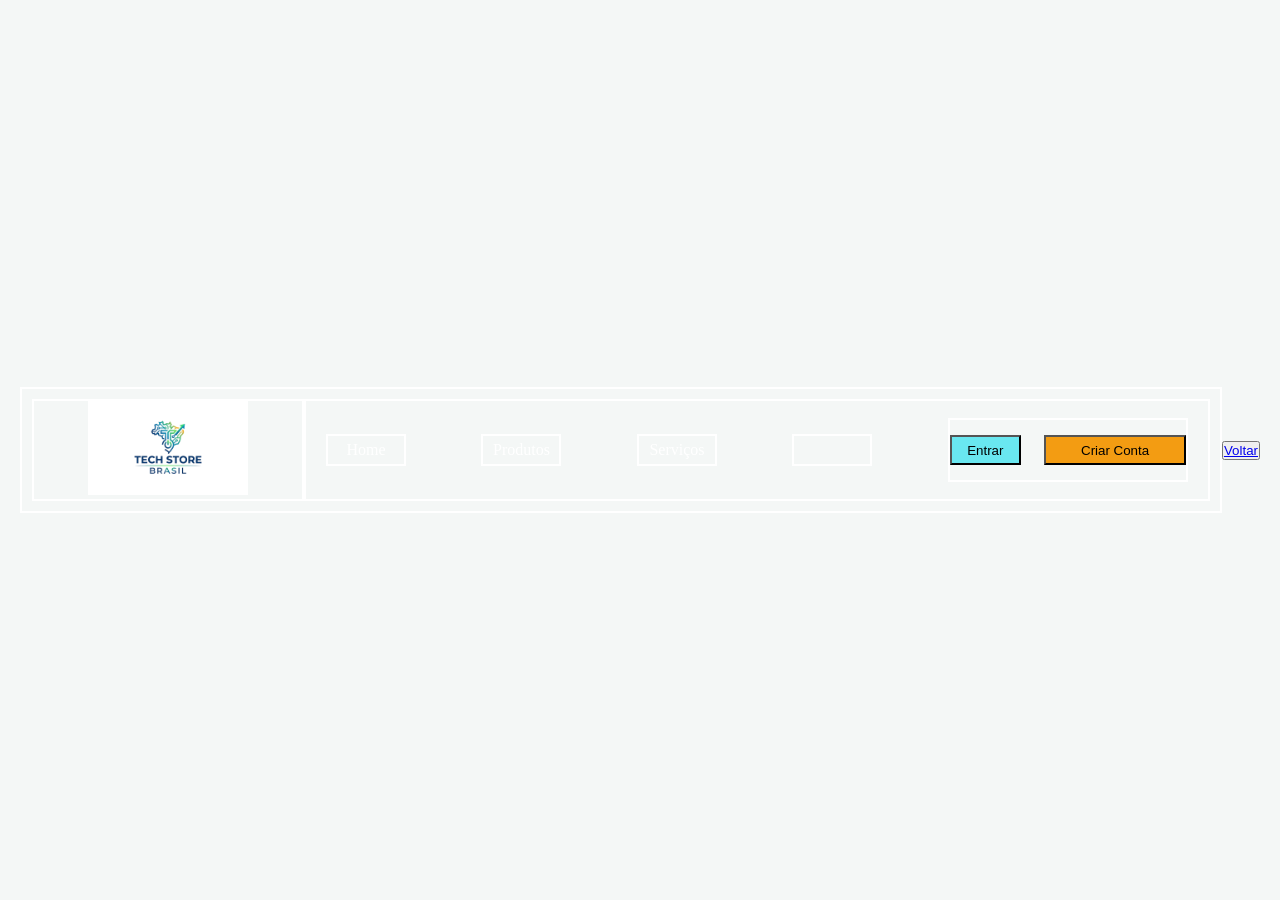
==== carrinho.html @ cc043503 "feat: criando a barra de busca, e preparando para outras funções" ====
<!DOCTYPE html>
<html lang="pt-br">
<head>
    <meta charset="UTF-8">
    <meta name="viewport" content="width=device-width, initial-scale=1.0">
    <title>Document</title>
    <link rel="stylesheet" href="src/header.css">
</head>
<body>
    <header>
      <div class="header-box-1">
        <div class="logo">
          <img src="src/logoTechStore.png" />
        </div>
      </div>
      <div class="header-box-2">
        <div class="home"><a href="index.html">Home</a></div>
        <div class="produtos"><a href="#">Produtos<i class="fa-solid fa-chevron-down"></i></a></div>
        <div class="servicos"><a href="#">Serviços<i class="fa-solid fa-chevron-down"></i></a></div>
        <div class="sobre-carrinho">
          <a href="sobre.html"><i class="fa-regular fa-circle-question"></i></a>
          <a href="carrinho.html"><i class="fa-solid fa-cart-shopping"></i></a>
        </div>
        <div class="botoes">
          <button class="btn-entrar"><a href="entrar.html">Entrar</a></button>
          <button class="btn-criar-conta"><a href="criarConta.html">Criar Conta</a></button>
        </div>
      </div>
    </header>
    <button class="voltar"><a href="index.html">Voltar</a></button>
</body>
</html>
---- src/header.css ----
:root {
  --primary: #f39c12;
  --primary-dark: #d68910;
  --dark: #2c3e50;
  --light: #f4f6f7;
  --white: #ffffff;
  --danger: #e74c3c;
  --text: #333333;
  --background: rgb(22, 45, 95);
  --blue: #69e7f0;
  --black: #000;
}
* {
  padding: 0px;
  margin: 0px;
  box-sizing: border-box;
}
body {
  background-color: #f4f7f6;
  display: flex;
  justify-content: center;
  align-items: center;
  min-height: 100vh;
  padding: 20px;
} 

header {
  border: 2px solid var(--white);
  width: 100%;
  min-height: 13vh;
  display: grid;
  grid-template-columns: 17rem 1fr;
  grid-template-areas: "box-1 box-2";
  padding: 10px;
}
.header-box-1 {
  grid-area: box-1;
  display: flex;
  align-items: center;
  justify-content: center;
  border: 2px solid var(--white);
}
.logo img {
  width: 100%;
  max-width: 10rem;
  height: auto;
  border: 2px solid var(--white);
  background-color: var(--white);
  padding: 5px;
}
.header-box-2 {
  grid-area: box-2;
  display: flex;
  flex-wrap: wrap;
  align-items: center;
  justify-content: space-between;
  gap: 15px;
  padding: 0 20px;
  border: 2px solid var(--white);
}
.home, .produtos, .servicos, .sobre-carrinho {
  width: 5rem;
  height: 2rem;
  border: 2px solid var(--white);
  display: flex;
  align-items: center;
  justify-content: center;
}
.home a, .produtos a, .servicos a, .sobre-carrinho a{
  color: var(--white);
  text-decoration: none;
  display: flex;
  flex-direction: row;
}
.sobre-carrinho{
  gap: 1vw;
}
.botoes {
  width: 15rem;
  height: 4rem;
  border: 2px solid var(--white);
  display: flex;
  align-items: center;
  justify-content: space-between;
}
.btn-entrar{
  width: 30%;
  height: 50%;
  background-color: var(--blue);
}
.btn-criar-conta{
  width: 60%;
  height: 50%;
  background-color: var(--primary);
}
.btn-entrar:hover, .btn-criar-conta:hover{
  background-color: var(--white);
  cursor: pointer;
  transition: background-color 0.5s, color 0.5s;
}
.btn-entrar a, .btn-criar-conta a{
  color: var(--black);
  text-decoration: none;
  display: flex;
  flex-direction: row;
  align-items: center;
  justify-content: center;
}


.login-form-wrapper {
  padding: 50px;
}
fieldset{
    border-radius: 10px;
    padding: 10px 50px;
}
legend {
  font-size: 1.8rem;
  font-weight: bold;
  color: #2c3e50;
  margin-bottom: 25px;
}
.input-group {
  display: flex;
  flex-direction: column; 
  margin-bottom: 20px;
}
label {
  font-size: 0.9rem;
  font-weight: 600;
  color: #34495e;
  margin-bottom: 8px;
}
input {
  padding: 12px 15px;
  border: 2px solid #e0e6ed;
  border-radius: 6px;
  font-size: 1rem;
  transition: all 0.3s ease;
  outline: none;
}
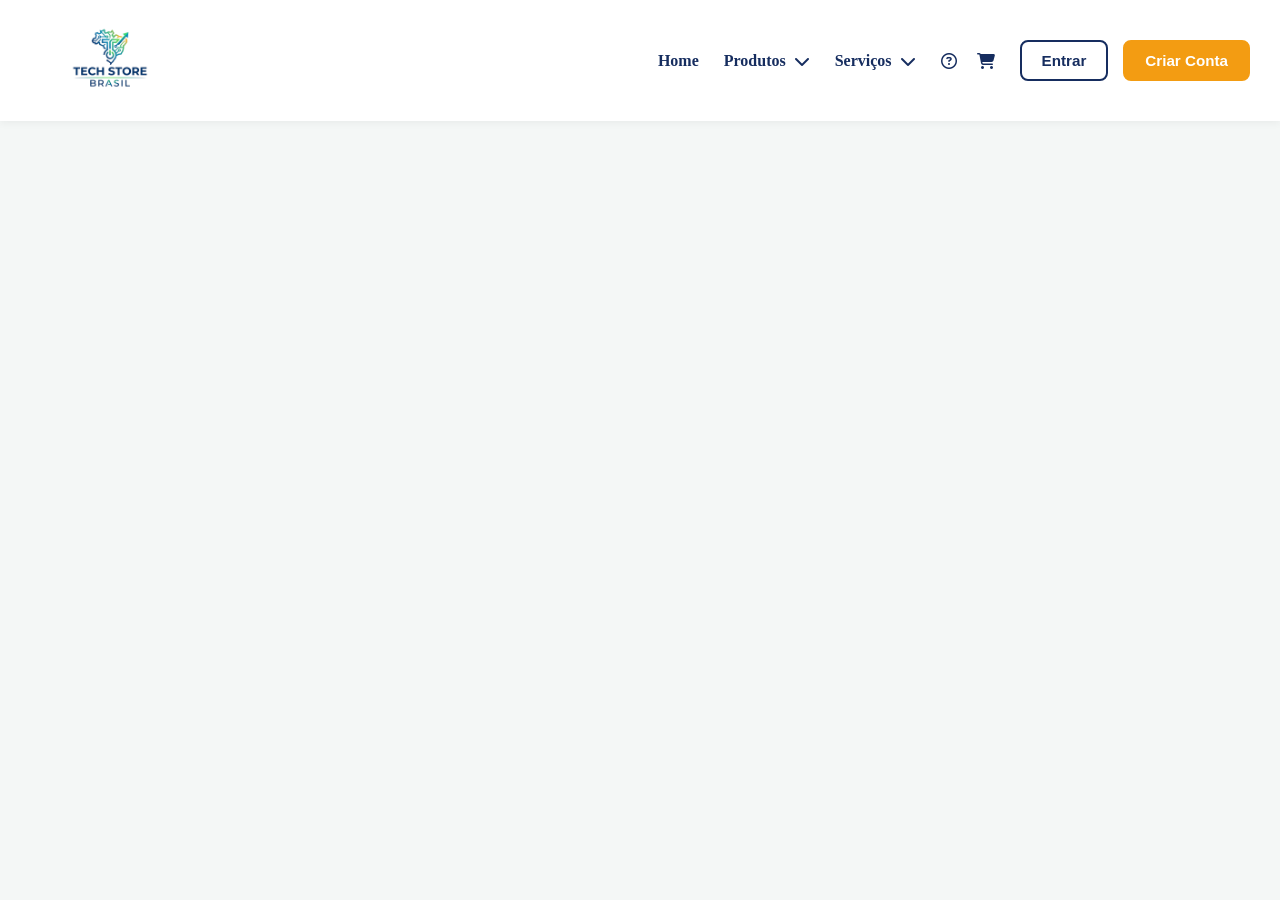
==== commit 8870ed66: "feat: melhorando a estrutura" ====
--- a/carrinho.html
+++ b/carrinho.html
@@ -5,12 +5,16 @@
     <meta name="viewport" content="width=device-width, initial-scale=1.0">
     <title>Document</title>
     <link rel="stylesheet" href="src/header.css">
+    <link
+      rel="stylesheet"
+      href="https://cdnjs.cloudflare.com/ajax/libs/font-awesome/6.7.2/css/all.min.css"
+    />
 </head>
 <body>
-    <header>
+    <header class="header">
       <div class="header-box-1">
         <div class="logo">
-          <img src="src/logoTechStore.png" />
+          <a href="index.html"><img src="src/logoTechStore.png" /></a>
         </div>
       </div>
       <div class="header-box-2">
@@ -27,6 +31,5 @@
         </div>
       </div>
     </header>
-    <button class="voltar"><a href="index.html">Voltar</a></button>
 </body>
 </html>
--- a/src/header.css
+++ b/src/header.css
@@ -1,14 +1,16 @@
 :root {
-  --primary: #f39c12;
-  --primary-dark: #d68910;
-  --dark: #2c3e50;
-  --light: #f4f6f7;
+  --primary: #f39c12;          
+  --primary-hover: #e67e22;
+  --dark-blue: #162d5f;        
+  --dark-blue-hover: #0f1f45;
+  --light-bg: #f4f6f7;         
   --white: #ffffff;
-  --danger: #e74c3c;
-  --text: #333333;
-  --background: rgb(22, 45, 95);
-  --blue: #69e7f0;
-  --black: #000;
+  --text-main: #333333;        
+  --text-light: #7f8c8d;     
+  --shadow-sm: 0 2px 8px rgba(0, 0, 0, 0.05);
+  --shadow-md: 0 4px 12px rgba(0, 0, 0, 0.1);
+  --shadow-hover: 0 8px 24px rgba(0, 0, 0, 0.15);
+  --transition: all 0.3s ease;
 }
 * {
   padding: 0px;
@@ -18,102 +20,119 @@
 body {
   background-color: #f4f7f6;
   display: flex;
+  flex-direction: column;
   justify-content: center;
   align-items: center;
-  min-height: 100vh;
-  padding: 20px;
+  min-height: 100%;
 } 
-
-header {
-  border: 2px solid var(--white);
-  width: 100%;
-  min-height: 13vh;
+.header {
+  width: 100%;
+  min-height: 10vh;
+  background-color: var(--white);
+  box-shadow: var(--shadow-sm);
   display: grid;
   grid-template-columns: 17rem 1fr;
   grid-template-areas: "box-1 box-2";
-  padding: 10px;
+  padding: 15px 30px;
+  position: sticky;
+  top: 0;
+  z-index: 100;
 }
 .header-box-1 {
   grid-area: box-1;
   display: flex;
   align-items: center;
-  justify-content: center;
-  border: 2px solid var(--white);
+  justify-content: flex-start;
 }
 .logo img {
   width: 100%;
   max-width: 10rem;
   height: auto;
-  border: 2px solid var(--white);
-  background-color: var(--white);
-  padding: 5px;
+  transition: var(--transition);
+}
+.logo img:hover {
+  transform: scale(1.05);
 }
 .header-box-2 {
   grid-area: box-2;
   display: flex;
   flex-wrap: wrap;
   align-items: center;
-  justify-content: space-between;
+  justify-content: flex-end;
+  gap: 25px;
+}
+.home a, .produtos a, .servicos a, .sobre-carrinho a {
+  color: var(--dark-blue);
+  text-decoration: none;
+  font-weight: 600;
+  font-size: 1rem;
+  display: flex;
+  align-items: center;
+  gap: 8px;
+  transition: var(--transition);
+}
+.home a:hover, .produtos a:hover, .servicos a:hover, .sobre-carrinho a:hover {
+  color: var(--primary);
+}
+.sobre-carrinho {
+  display: flex;
+  gap: 20px;
+  font-size: 1.2rem;
+}
+.botoes {
+  display: flex;
   gap: 15px;
-  padding: 0 20px;
-  border: 2px solid var(--white);
-}
-.home, .produtos, .servicos, .sobre-carrinho {
-  width: 5rem;
-  height: 2rem;
-  border: 2px solid var(--white);
-  display: flex;
-  align-items: center;
-  justify-content: center;
-}
-.home a, .produtos a, .servicos a, .sobre-carrinho a{
+}
+.btn-entrar, .btn-criar-conta {
+  border: none;
+  border-radius: 8px;
+  font-weight: bold;
+  font-size: 0.95rem;
+  transition: var(--transition);
+  cursor: pointer;
+  overflow: hidden;
+}
+.btn-entrar a, .btn-criar-conta a {
+  text-decoration: none;
+  padding: 10px 20px;
+  display: block;
+  width: 100%;
+  height: 100%;
+}
+.btn-entrar {
+  background-color: transparent;
+  border: 2px solid var(--dark-blue);
+}
+.btn-entrar a {
+  color: var(--dark-blue);
+}
+.btn-entrar:hover {
+  background-color: var(--dark-blue);
+}
+.btn-entrar:hover a {
   color: var(--white);
-  text-decoration: none;
-  display: flex;
-  flex-direction: row;
-}
-.sobre-carrinho{
-  gap: 1vw;
-}
-.botoes {
-  width: 15rem;
-  height: 4rem;
-  border: 2px solid var(--white);
-  display: flex;
-  align-items: center;
-  justify-content: space-between;
-}
-.btn-entrar{
-  width: 30%;
-  height: 50%;
-  background-color: var(--blue);
-}
-.btn-criar-conta{
-  width: 60%;
-  height: 50%;
+}
+.btn-criar-conta {
   background-color: var(--primary);
-}
-.btn-entrar:hover, .btn-criar-conta:hover{
-  background-color: var(--white);
-  cursor: pointer;
-  transition: background-color 0.5s, color 0.5s;
-}
-.btn-entrar a, .btn-criar-conta a{
-  color: var(--black);
-  text-decoration: none;
-  display: flex;
-  flex-direction: row;
-  align-items: center;
-  justify-content: center;
-}
-
-
+  border: 2px solid var(--primary);
+}
+.btn-criar-conta a {
+  color: var(--white);
+}
+.btn-criar-conta:hover {
+  background-color: var(--primary-hover);
+  border-color: var(--primary-hover);
+}
 .login-form-wrapper {
-  padding: 50px;
+  width: 100%;
+  height: 100%;
 }
 fieldset{
-    border-radius: 10px;
-    padding: 10px 50px;
+  border-radius: 10px;
+  padding: 10px 50px;
+  display: flex;
+  flex-direction: column;
+  gap: 3vh;
 }
 legend {
   font-size: 1.8rem;
@@ -140,4 +159,55 @@
   transition: all 0.3s ease;
   outline: none;
 }
-
+.btn-submit, .btn-criar, .btn-criar-minha-conta {
+  align-self: center;
+  background-color: var(--light-bg);
+  padding: 10px 50px;
+  border-radius: 10px;
+}
+@media (max-width: 1050px) {
+  .header {
+    display: flex;
+    flex-direction: column;
+    height: auto;
+    padding: 20px;
+    gap: 20px;
+  }
+  .header-box-1, .header-box-2 {
+    justify-content: center;
+    width: 100%;
+  }
+  .botoes {
+    justify-content: center;
+    width: 100%;
+  }
+}
+@media (max-width: 900px) {
+  .grade-produtos-banner {
+    grid-template-columns: repeat(2, 1fr);
+    grid-template-rows: repeat(3, 1fr);
+  }
+  .carrossel-banner { height: 600px; }
+}
+@media (max-width: 600px) {
+  .produto {
+    flex: 0 0 160px;
+    height: 280px;
+  }
+  .produto img { height: 120px; }
+  .carrossel {
+    padding: 10px 30px;
+  }
+  .carrossel-banner { height: 800px; padding: 10px; }
+  .carrossel-banner .slide { padding: 15px 45px; }
+  .grade-produtos-banner {
+    grid-template-columns: 1fr;
+    grid-template-rows: repeat(6, 1fr);
+  }
+  .mensagem-box, .mensagem-box-lancamentos {
+    flex-direction: column;
+    text-align: center;
+    align-items: center;
+    gap: 15px;
+  }
+}
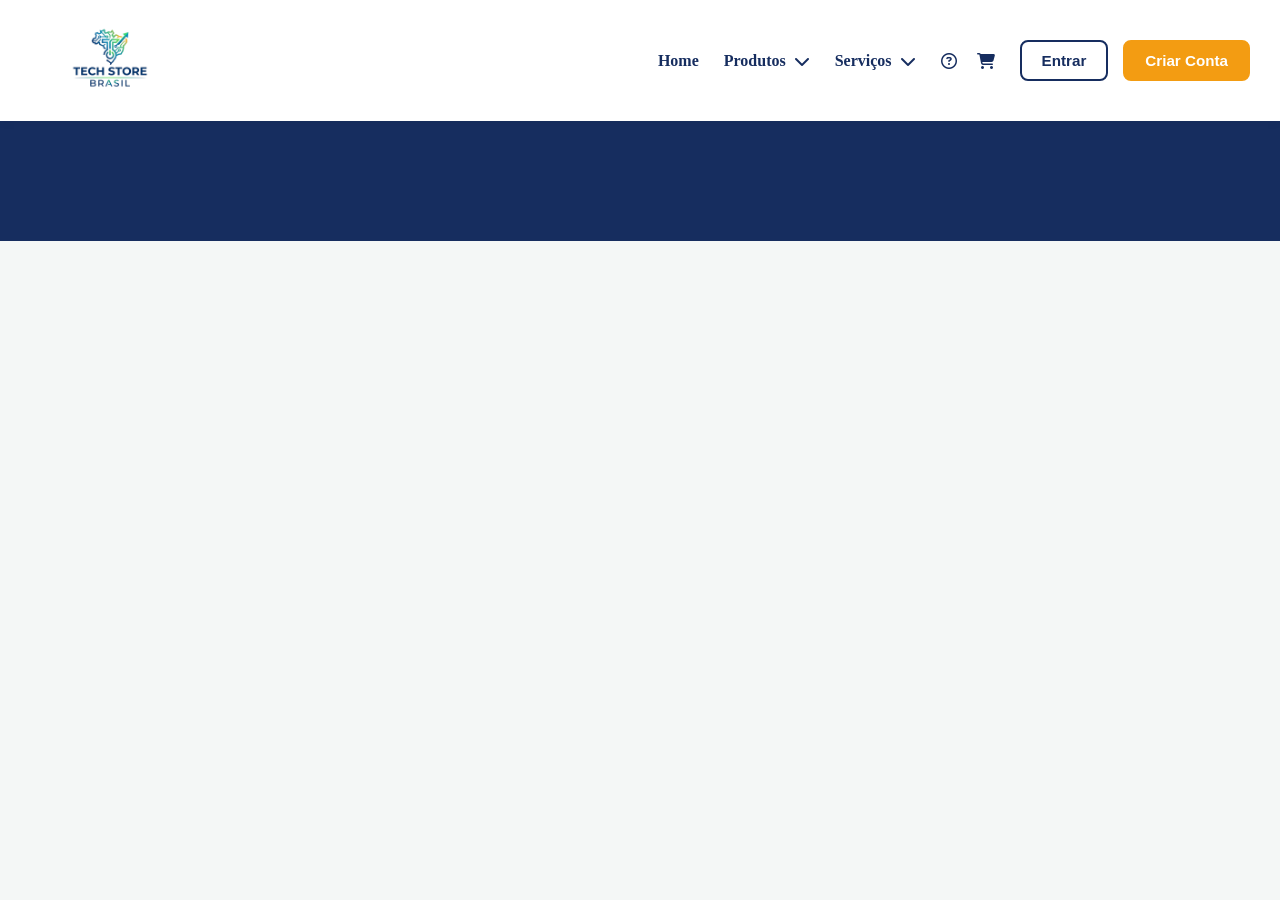
==== commit b54071a3: "feat: melhorando layout" ====
--- a/carrinho.html
+++ b/carrinho.html
@@ -31,5 +31,12 @@
         </div>
       </div>
     </header>
+    <main>
+      <div class="header-carrinho">
+        
+      </div>
+      <div class="tabela-produtos"></div>
+      <div class="footer-carrinho"></div>
+    </main>
 </body>
 </html>
--- a/src/header.css
+++ b/src/header.css
@@ -25,6 +25,10 @@
   align-items: center;
   min-height: 100%;
 } 
+main{
+  width: 100%;
+  height: 100%;
+}
 .header {
   width: 100%;
   min-height: 10vh;
@@ -123,6 +127,7 @@
   background-color: var(--primary-hover);
   border-color: var(--primary-hover);
 }
+/*Login e Criar Conta*/
 .login-form-wrapper {
   width: 100%;
   height: 100%;
@@ -165,6 +170,24 @@
   padding: 10px 50px;
   border-radius: 10px;
 }
+
+/*Carrinho*/
+
+.header-carrinho{
+  width: 100%;
+  min-height: 120px;
+  background-color: #162d5f;
+}
+.tabela-produtos{
+
+}
+.footer-carrinho{
+
+}
+
+/*Sobre*/
+
+
 @media (max-width: 1050px) {
   .header {
     display: flex;
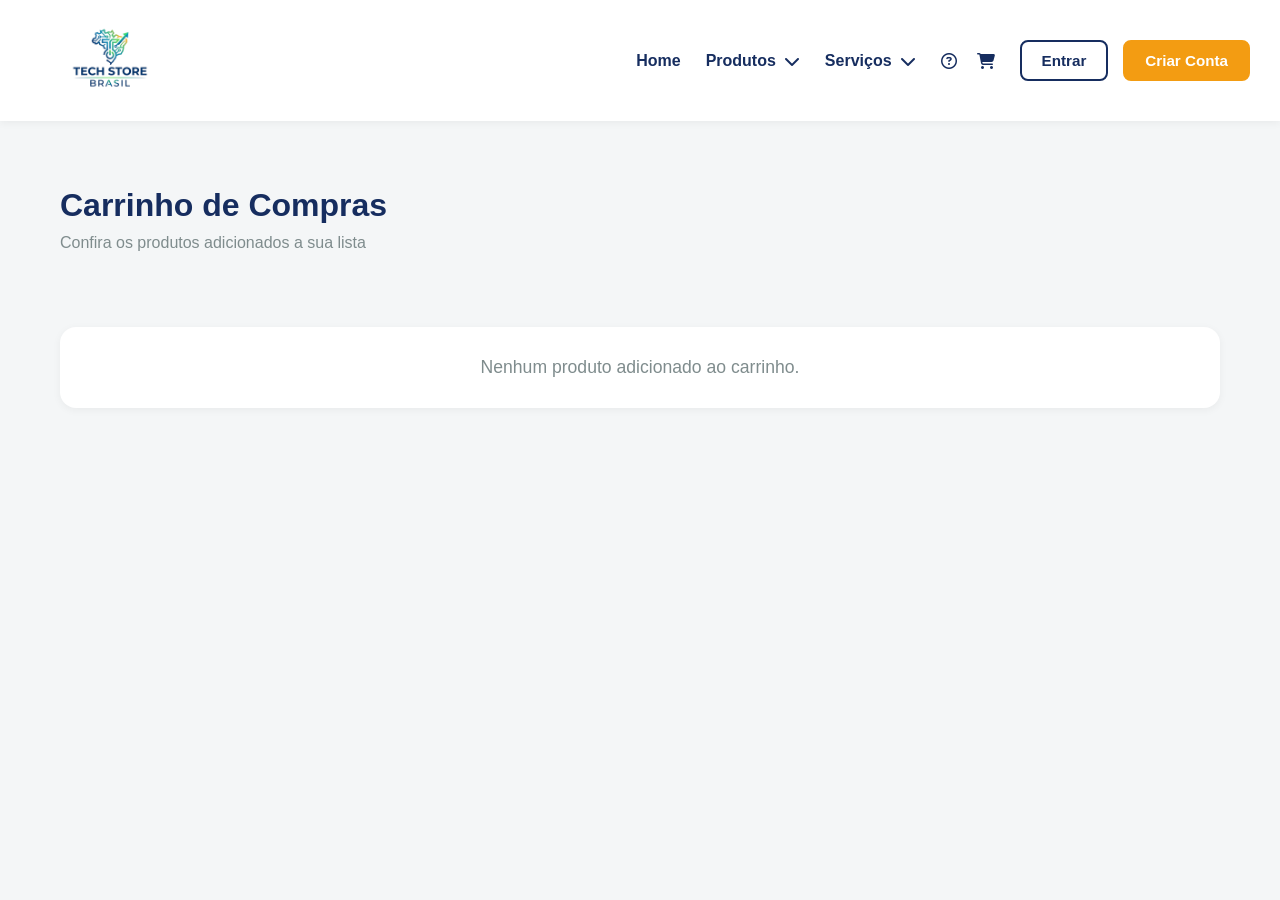
==== commit d38aa990: "feat: Adicionando o carrinho e a persistencia de dados pelo localStorage" ====
--- a/carrinho.html
+++ b/carrinho.html
@@ -3,8 +3,9 @@
 <head>
     <meta charset="UTF-8">
     <meta name="viewport" content="width=device-width, initial-scale=1.0">
-    <title>Document</title>
+    <title>Carrinho</title>
     <link rel="stylesheet" href="src/header.css">
+    <link rel="stylesheet" href="src/style.css">
     <link
       rel="stylesheet"
       href="https://cdnjs.cloudflare.com/ajax/libs/font-awesome/6.7.2/css/all.min.css"
@@ -33,10 +34,12 @@
     </header>
     <main>
       <div class="header-carrinho">
-        
+        <h1>Carrinho de Compras</h1>
+        <p class="subtitulo-carrinho">Confira os produtos adicionados a sua lista</p>
       </div>
       <div class="tabela-produtos"></div>
       <div class="footer-carrinho"></div>
     </main>
+    <script src="src/script.js"></script>
 </body>
 </html>
--- a/src/header.css
+++ b/src/header.css
@@ -175,14 +175,118 @@
 
 .header-carrinho{
   width: 100%;
-  min-height: 120px;
-  background-color: #162d5f;
+  max-width: 1200px;
+  margin: 0 auto;
+  padding: 30px 20px;
+}
+.header-carrinho h1 {
+  font-size: 2rem;
+  color: var(--dark-blue);
+  margin-bottom: 10px;
+}
+.header-carrinho .subtitulo-carrinho {
+  color: var(--text-light);
+  font-size: 1rem;
 }
 .tabela-produtos{
-
+  width: 100%;
+  max-width: 1200px;
+  margin: 0 auto;
+  display: grid;
+  gap: 20px;
+  padding: 0 20px 20px;
+}
+.carrinho-vazio {
+  width: 100%;
+  background-color: var(--white);
+  padding: 30px;
+  border-radius: 16px;
+  box-shadow: var(--shadow-sm);
+  text-align: center;
+  font-size: 1.1rem;
+  color: var(--text-light);
+}
+.carrinho-item {
+  display: flex;
+  align-items: center;
+  gap: 20px;
+  padding: 20px;
+  background-color: var(--white);
+  border-radius: 16px;
+  box-shadow: var(--shadow-sm);
+  flex-wrap: wrap;
+}
+.carrinho-item img {
+  width: 180px;
+  height: 180px;
+  object-fit: contain;
+  border-radius: 16px;
+  background-color: #ffffff;
+}
+.carrinho-item-info {
+  display: flex;
+  flex-direction: column;
+  gap: 8px;
+  flex: 1;
+  min-width: 220px;
+}
+.carrinho-item-info h3 {
+  margin: 0;
+  font-size: 1.1rem;
+  color: var(--dark-blue);
+}
+.carrinho-item-info p {
+  margin: 0;
+}
+.carrinho-item-info .preco {
+  font-size: 1.3rem;
+  font-weight: 800;
+  color: var(--primary);
+}
+.carrinho-item-info .preco-parcelado {
+  color: var(--text-light);
 }
 .footer-carrinho{
-
+  width: 100%;
+  max-width: 1200px;
+  margin: 0 auto;
+  padding: 20px;
+  display: flex;
+  align-items: center;
+  justify-content: space-between;
+  gap: 20px;
+  flex-wrap: wrap;
+}
+.footer-carrinho .total {
+  font-size: 1.2rem;
+  font-weight: 700;
+  color: var(--dark-blue);
+}
+.footer-carrinho .btn-finalizar {
+  border: none;
+  background-color: var(--primary);
+  color: var(--white);
+  border-radius: 12px;
+  padding: 12px 24px;
+  cursor: pointer;
+  transition: var(--transition);
+}
+.footer-carrinho .btn-finalizar:hover {
+  background-color: var(--primary-hover);
+}
+.btn-remover-item {
+  border: none;
+  background-color: #e74c3c;
+  color: #ffffff;
+  border-radius: 12px;
+  padding: 10px 18px;
+  cursor: pointer;
+  transition: var(--transition);
+  align-self: flex-start;
+  margin-top: 10px;
+}
+.btn-remover-item:hover {
+  background-color: #c0392b;
 }
 
 /*Sobre*/
--- a/src/style.css
+++ b/src/style.css
@@ -0,0 +1,461 @@
+:root {
+  --primary: #f39c12;          
+  --primary-hover: #e67e22;
+  --dark-blue: #162d5f;        
+  --dark-blue-hover: #0f1f45;
+  --light-bg: #f4f6f7;         
+  --white: #ffffff;
+  --text-main: #333333;        
+  --text-light: #7f8c8d;     
+  --shadow-sm: 0 2px 8px rgba(0, 0, 0, 0.05);
+  --shadow-md: 0 4px 12px rgba(0, 0, 0, 0.1);
+  --shadow-hover: 0 8px 24px rgba(0, 0, 0, 0.15);
+  --transition: all 0.3s ease;
+}
+* {
+  padding: 0;
+  margin: 0;
+  box-sizing: border-box;
+}
+body {
+  background-color: var(--light-bg);
+  font-family: 'Segoe UI', Roboto, Helvetica, Arial, sans-serif;
+  display: flex;
+  flex-direction: column;
+  align-items: center;
+  color: var(--text-main);
+  width: 100%;
+  overflow-x: hidden;
+}
+.header {
+  width: 100%;
+  min-height: 10vh;
+  background-color: var(--white);
+  box-shadow: var(--shadow-sm);
+  display: grid;
+  grid-template-columns: 17rem 1fr;
+  grid-template-areas: "box-1 box-2";
+  padding: 15px 30px;
+  position: sticky;
+  top: 0;
+  z-index: 100;
+}
+.header-box-1 {
+  grid-area: box-1;
+  display: flex;
+  align-items: center;
+  justify-content: flex-start;
+}
+.logo img {
+  width: 100%;
+  max-width: 10rem;
+  height: auto;
+  transition: var(--transition);
+}
+.logo img:hover {
+  transform: scale(1.05);
+}
+.header-box-2 {
+  grid-area: box-2;
+  display: flex;
+  flex-wrap: wrap;
+  align-items: center;
+  justify-content: flex-end;
+  gap: 25px;
+}
+.home a, .produtos a, .servicos a, .sobre-carrinho a {
+  color: var(--dark-blue);
+  text-decoration: none;
+  font-weight: 600;
+  font-size: 1rem;
+  display: flex;
+  align-items: center;
+  gap: 8px;
+  transition: var(--transition);
+}
+.home a:hover, .produtos a:hover, .servicos a:hover, .sobre-carrinho a:hover {
+  color: var(--primary);
+}
+.sobre-carrinho {
+  display: flex;
+  gap: 20px;
+  font-size: 1.2rem;
+}
+.botoes {
+  display: flex;
+  gap: 15px;
+}
+.btn-entrar, .btn-criar-conta {
+  border: none;
+  border-radius: 8px;
+  font-weight: bold;
+  font-size: 0.95rem;
+  transition: var(--transition);
+  cursor: pointer;
+  overflow: hidden;
+}
+.btn-entrar a, .btn-criar-conta a {
+  text-decoration: none;
+  padding: 10px 20px;
+  display: block;
+  width: 100%;
+  height: 100%;
+}
+.btn-entrar {
+  background-color: transparent;
+  border: 2px solid var(--dark-blue);
+}
+.btn-entrar a {
+  color: var(--dark-blue);
+}
+.btn-entrar:hover {
+  background-color: var(--dark-blue);
+}
+.btn-entrar:hover a {
+  color: var(--white);
+}
+.btn-criar-conta {
+  background-color: var(--primary);
+  border: 2px solid var(--primary);
+}
+.btn-criar-conta a {
+  color: var(--white);
+}
+.btn-criar-conta:hover {
+  background-color: var(--primary-hover);
+  border-color: var(--primary-hover);
+}
+main {
+  width: 98%;
+  max-width: 1400px;
+  display: flex;
+  flex-direction: column;
+  align-items: center;
+  gap: 5vh;
+  padding: 4vh 0;
+}
+.header-main {
+  display: flex;
+  flex-direction: column;
+  align-items: center;
+  width: 100%;
+  gap: 25px;
+  background: var(--dark-blue);
+  color: var(--white);
+  padding: 40px 20px;
+  border-radius: 16px;
+  box-shadow: var(--shadow-md);
+}
+.header-main-mensagem h2 {
+  font-size: 2.2rem;
+  margin-bottom: 5px;
+}
+.header-main-mensagem h5 {
+  font-size: 1.1rem;
+  font-weight: 400;
+  color: #d1d8e0;
+}
+.barra-busca {
+  width: 100%;
+  max-width: 700px;
+  height: 3.5rem;
+}
+.barra-busca form {
+  display: flex;
+  width: 100%;
+  height: 100%;
+  background: var(--white);
+  border-radius: 50px;
+  overflow: hidden;
+  box-shadow: var(--shadow-md);
+}
+.campo-busca {
+  flex: 1;
+  border: none;
+  padding: 0 25px;
+  font-size: 1rem;
+  outline: none;
+  color: var(--text-main);
+}
+.btn-buscar {
+  width: 120px;
+  background-color: var(--primary);
+  color: var(--white);
+  border: none;
+  font-weight: bold;
+  font-size: 1rem;
+  cursor: pointer;
+  transition: var(--transition);
+}
+.btn-buscar:hover {
+  background-color: var(--primary-hover);
+}
+.categorias {
+  width: 100%;
+  display: flex;
+  flex-wrap: wrap;
+  align-items: center;
+  justify-content: center;
+  gap: 12px;
+  padding-top: 10px;
+}
+.categorias div {
+  background-color: rgba(255, 255, 255, 0.1);
+  border: 1px solid rgba(255, 255, 255, 0.2);
+  border-radius: 20px;
+  padding: 8px 18px;
+  transition: var(--transition);
+}
+.categorias div:hover {
+  background-color: var(--primary);
+  border-color: var(--primary);
+  transform: translateY(-2px);
+}
+.categorias div a {
+  color: var(--white);
+  text-decoration: none;
+  font-size: 0.9rem;
+  font-weight: 500;
+}
+.section-box {
+  width: 100%;
+  display: flex;
+  flex-direction: column;
+  gap: 20px;
+}
+.mensagem-box, .mensagem-box-lancamentos {
+  width: 100%;
+  display: flex;
+  align-items: flex-end;
+  justify-content: space-between;
+  padding: 0 10px;
+  border-bottom: 2px solid #e1e8ed;
+  padding-bottom: 15px;
+}
+.mensagem h2, .mensagem-lancamentos h2 {
+  font-size: 1.8rem;
+  color: var(--dark-blue);
+}
+.mensagem-lancamentos h5 {
+  color: var(--primary);
+  text-transform: uppercase;
+  letter-spacing: 1px;
+  font-size: 0.85rem;
+}
+.btn-ver-todos {
+  padding: 8px 20px;
+  background: transparent;
+  color: var(--dark-blue);
+  border: 2px solid var(--dark-blue);
+  border-radius: 25px;
+  cursor: pointer;
+  display: flex;
+  align-items: center;
+  gap: 8px;
+  font-weight: bold;
+  transition: var(--transition);
+}
+.btn-ver-todos:hover {
+  background-color: var(--dark-blue);
+  color: var(--white);
+}
+/*carrossel de lançamentos*/
+.carrossel-banner {
+  position: relative;
+  width: 100%;
+  height: 450px;
+  margin: 0 auto;
+  overflow: hidden;
+  border-radius: 16px;
+  box-shadow: var(--shadow-md);
+  background-color: var(--white);
+}
+.carrossel-banner .slide {
+  position: absolute;
+  top: 0;
+  left: 0;
+  width: 100%;
+  height: 100%;
+  padding: 25px 70px;
+  box-sizing: border-box;
+  opacity: 0;
+  transition: opacity 0.8s ease-in-out;
+  z-index: 0;
+  pointer-events: none;
+}
+.carrossel-banner .slide.ativo {
+  opacity: 1;
+  z-index: 1;
+  pointer-events: auto;
+}
+.grade-produtos-banner {
+  display: grid;
+  grid-template-columns: repeat(3, 1fr);
+  grid-template-rows: repeat(2, 1fr);
+  gap: 20px;
+  width: 100%;
+  height: 100%;
+}
+.produto-banner {
+  width: 100%;
+  height: 100%;
+  background-color: #e1e8ed;
+  border-radius: 12px;
+  background-size: cover;
+  background-position: center;
+  background-repeat: no-repeat;
+  transition: var(--transition);
+  cursor: pointer;
+  box-shadow: var(--shadow-sm);
+}
+.produto-banner:hover {
+  transform: translateY(-5px);
+  box-shadow: var(--shadow-hover);
+}
+.carrossel {
+  width: 100%;
+  overflow: hidden;
+  position: relative;
+  padding: 15px 50px;
+}
+.carrossel .track {
+  display: flex;
+  gap: 25px;
+  transition: transform 0.4s ease;
+  padding: 10px 0;
+}
+.produto {
+  flex: 0 0 220px;
+  height: 320px;
+  background-color: var(--white);
+  border-radius: 12px;
+  border: none;
+  box-shadow: var(--shadow-sm);
+  display: flex;
+  flex-direction: column;
+  align-items: flex-start;
+  justify-content: flex-start;
+  padding: 15px;
+  cursor: pointer;
+  transition: var(--transition);
+  text-align: left;
+}
+.produto:hover {
+  transform: translateY(-8px);
+  box-shadow: var(--shadow-hover);
+}
+.produto img {
+  width: 100%;
+  height: 160px;
+  object-fit: contain;
+  margin-bottom: 15px;
+  background-color: #fff;
+}
+.produto p {
+  color: var(--text-main);
+  margin-bottom: 5px;
+  width: 100%;
+}
+.produto p:nth-of-type(1) {
+  font-weight: 600;
+  font-size: 0.95rem;
+  line-height: 1.3;
+  display: -webkit-box;
+  -webkit-box-orient: vertical;
+  overflow: hidden;
+}
+.produto p:nth-of-type(2) {
+  font-weight: 800;
+  font-size: 1.3rem;
+  color: var(--primary);
+  margin-top: auto; 
+}
+.produto p:nth-of-type(3) {
+  font-size: 0.8rem;
+  color: var(--text-light);
+}
+.botao, .btn-carrossel-anterior, .btn-carrossel-proximo {
+  width: 45px;
+  height: 45px;
+  display: flex;
+  justify-content: center;
+  align-items: center;
+  background: var(--white);
+  color: var(--dark-blue);
+  border-radius: 50%;
+  border: none;
+  box-shadow: var(--shadow-md);
+  cursor: pointer;
+  z-index: 10;
+  transition: var(--transition);
+  font-size: 1.2rem;
+}
+.botao:hover, .btn-carrossel-anterior:hover, .btn-carrossel-proximo:hover {
+  background-color: var(--dark-blue);
+  color: var(--white);
+}
+.anterior {
+  position: absolute;
+  top: 50%;
+  left: 0;
+  transform: translateY(-50%);
+}
+.proximo {
+  position: absolute;
+  top: 50%;
+  right: 0;
+  transform: translateY(-50%);
+}
+footer {
+  width: 100%;
+  min-height: 20vh;
+  margin-top: auto;
+  background-color: var(--dark-blue);
+  color: var(--white);
+}
+@media (max-width: 1050px) {
+  .header {
+    display: flex;
+    flex-direction: column;
+    height: auto;
+    padding: 20px;
+    gap: 20px;
+  }
+  .header-box-1, .header-box-2 {
+    justify-content: center;
+    width: 100%;
+  }
+  .botoes {
+    justify-content: center;
+    width: 100%;
+  }
+}
+@media (max-width: 900px) {
+  .grade-produtos-banner {
+    grid-template-columns: repeat(2, 1fr);
+    grid-template-rows: repeat(3, 1fr);
+  }
+  .carrossel-banner { height: 600px; }
+}
+@media (max-width: 600px) {
+  .produto {
+    flex: 0 0 160px;
+    height: 280px;
+  }
+  .produto img { height: 120px; }
+  .carrossel {
+    padding: 10px 30px;
+  }
+  .carrossel-banner { height: 800px; padding: 10px; }
+  .carrossel-banner .slide { padding: 15px 45px; }
+  .grade-produtos-banner {
+    grid-template-columns: 1fr;
+    grid-template-rows: repeat(6, 1fr);
+  }
+  .mensagem-box, .mensagem-box-lancamentos {
+    flex-direction: column;
+    text-align: center;
+    align-items: center;
+    gap: 15px;
+  }
+}
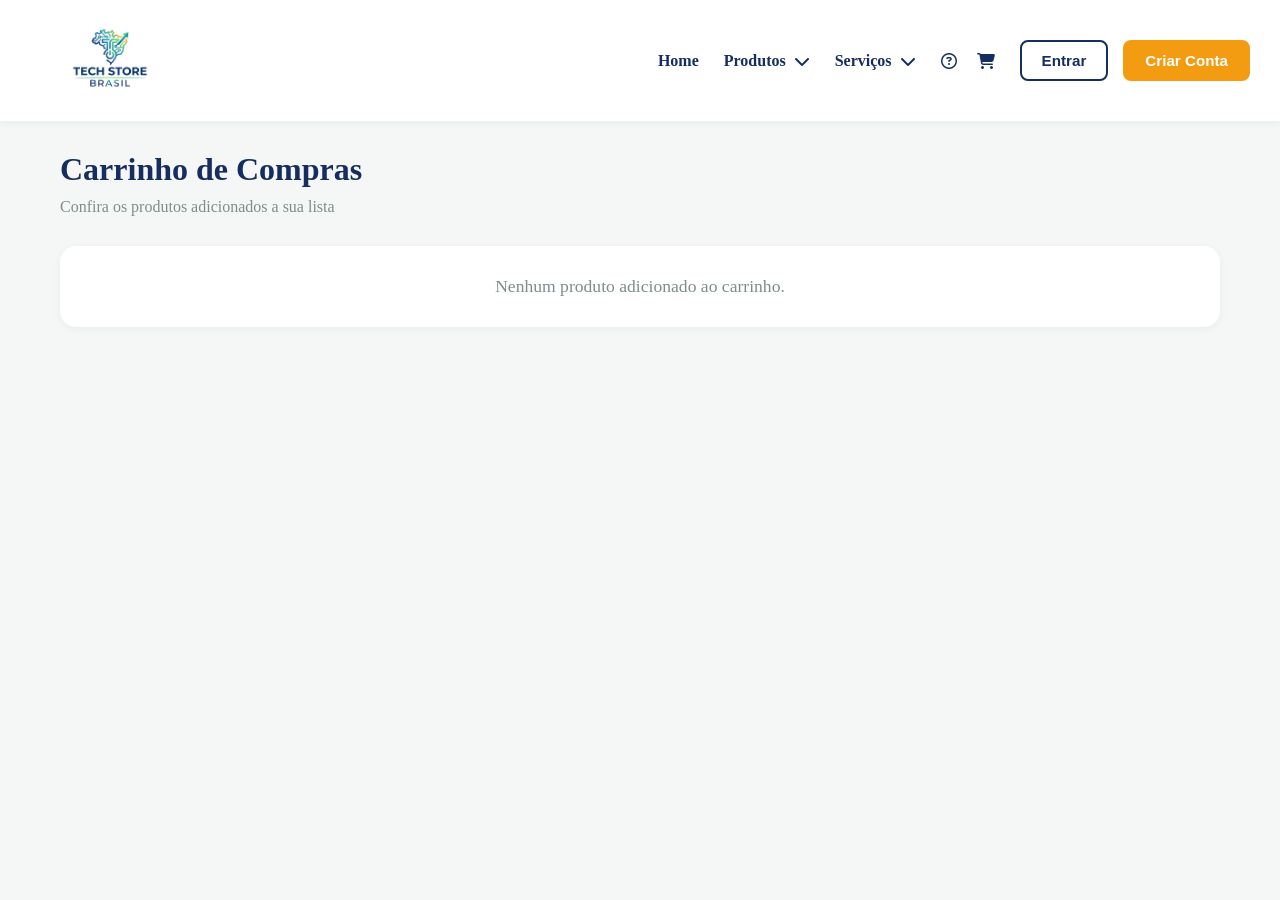
==== commit cad3bc89: "feat: adicionando os produtos ao carrossel" ====
--- a/carrinho.html
+++ b/carrinho.html
@@ -5,7 +5,6 @@
     <meta name="viewport" content="width=device-width, initial-scale=1.0">
     <title>Carrinho</title>
     <link rel="stylesheet" href="src/header.css">
-    <link rel="stylesheet" href="src/style.css">
     <link
       rel="stylesheet"
       href="https://cdnjs.cloudflare.com/ajax/libs/font-awesome/6.7.2/css/all.min.css"
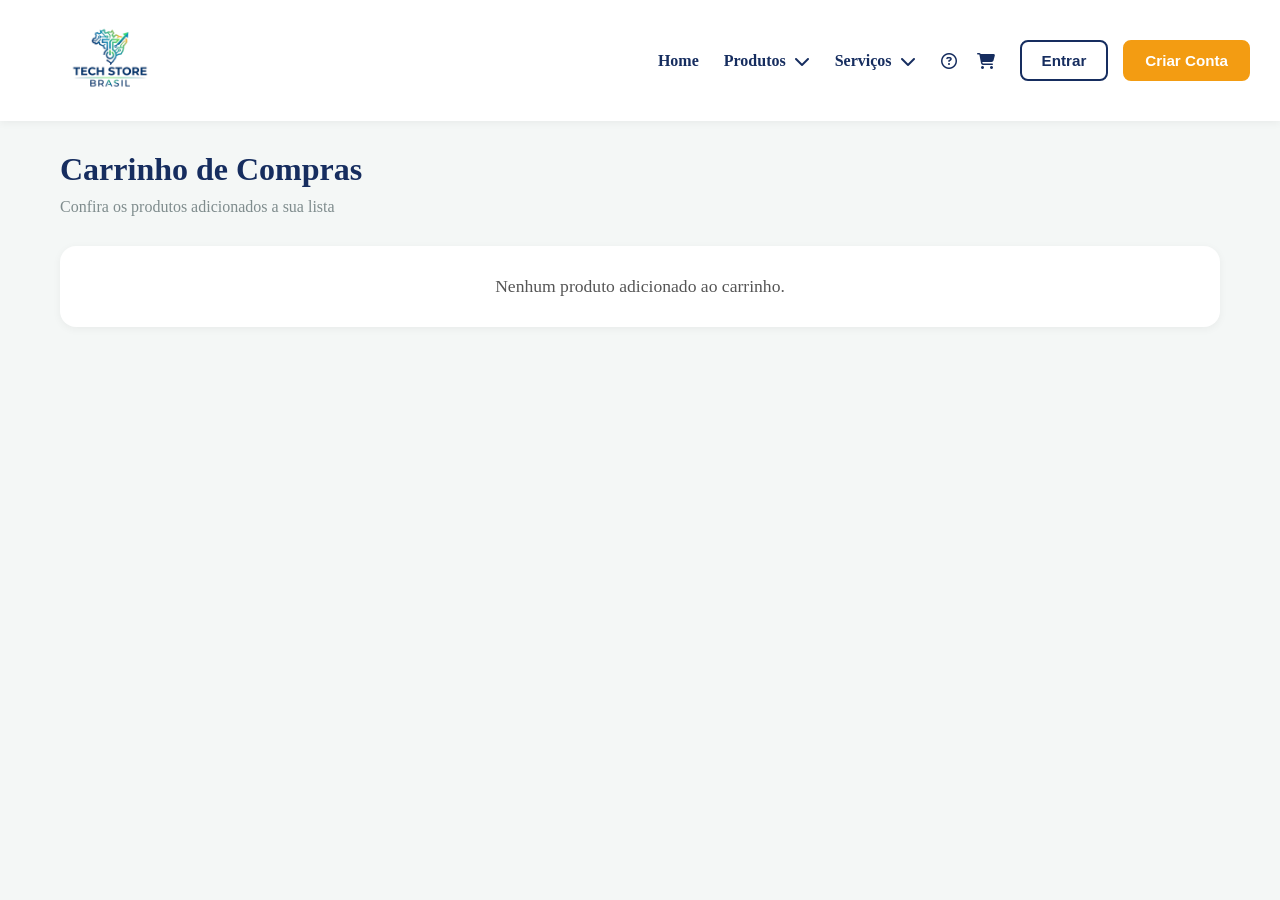
==== commit b6e98d74: "feat: melhorando a estrutura do projeto" ====
--- a/carrinho.html
+++ b/carrinho.html
@@ -14,7 +14,7 @@
     <header class="header">
       <div class="header-box-1">
         <div class="logo">
-          <a href="index.html"><img src="src/logoTechStore.png" /></a>
+          <a href="index.html"><img src="src/res/logoTechStore.png" /></a>
         </div>
       </div>
       <div class="header-box-2">
